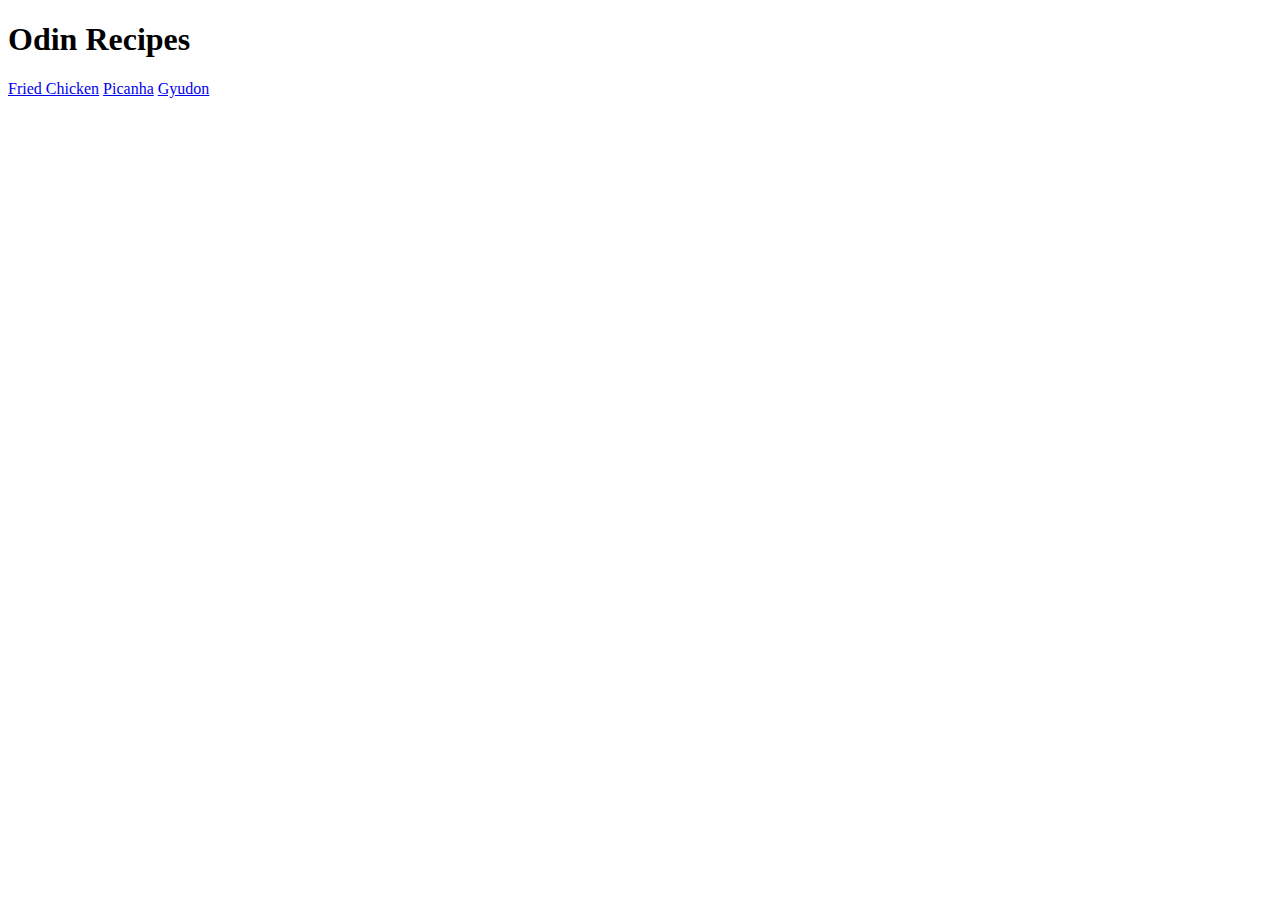
==== index.html @ 47214941 "Create images folder add images Link recipes to index.html" ====
<!DOCTYPE html>
<html lang="en">
<head>
    <meta charset="UTF-8">
    <meta name="viewport" content="width=device-width, initial-scale=1.0">
    <title>Odin Recipes</title>
</head>
<body>
    <h1>Odin Recipes</h1>
    <a href="./recipes/fried-chicken.html">Fried Chicken</a>
    <a href="./recipes/picanha.html">Picanha</a>
    <a href="./recipes/gyudon.html">Gyudon</a>
</body>
</html>
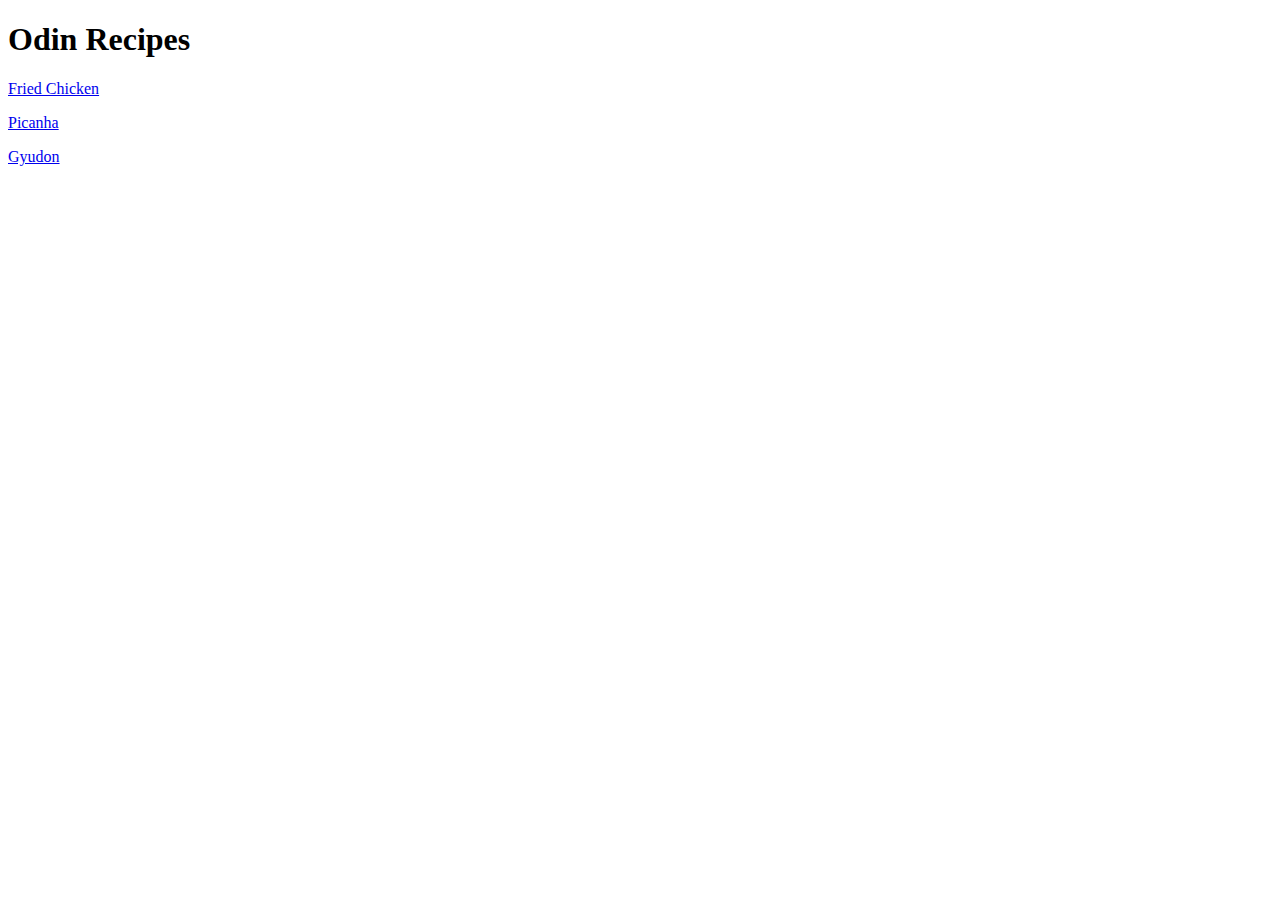
==== commit fea9fb8c: "Finish picanha.html page with ingredients and instructions" ====
--- a/index.html
+++ b/index.html
@@ -7,8 +7,8 @@
 </head>
 <body>
     <h1>Odin Recipes</h1>
-    <a href="./recipes/fried-chicken.html">Fried Chicken</a>
-    <a href="./recipes/picanha.html">Picanha</a>
-    <a href="./recipes/gyudon.html">Gyudon</a>
+    <p><a href="./recipes/fried-chicken.html">Fried Chicken</a></p>
+    <p><a href="./recipes/picanha.html">Picanha</a></p>
+    <p><a href="./recipes/gyudon.html">Gyudon</a></p>
 </body>
 </html>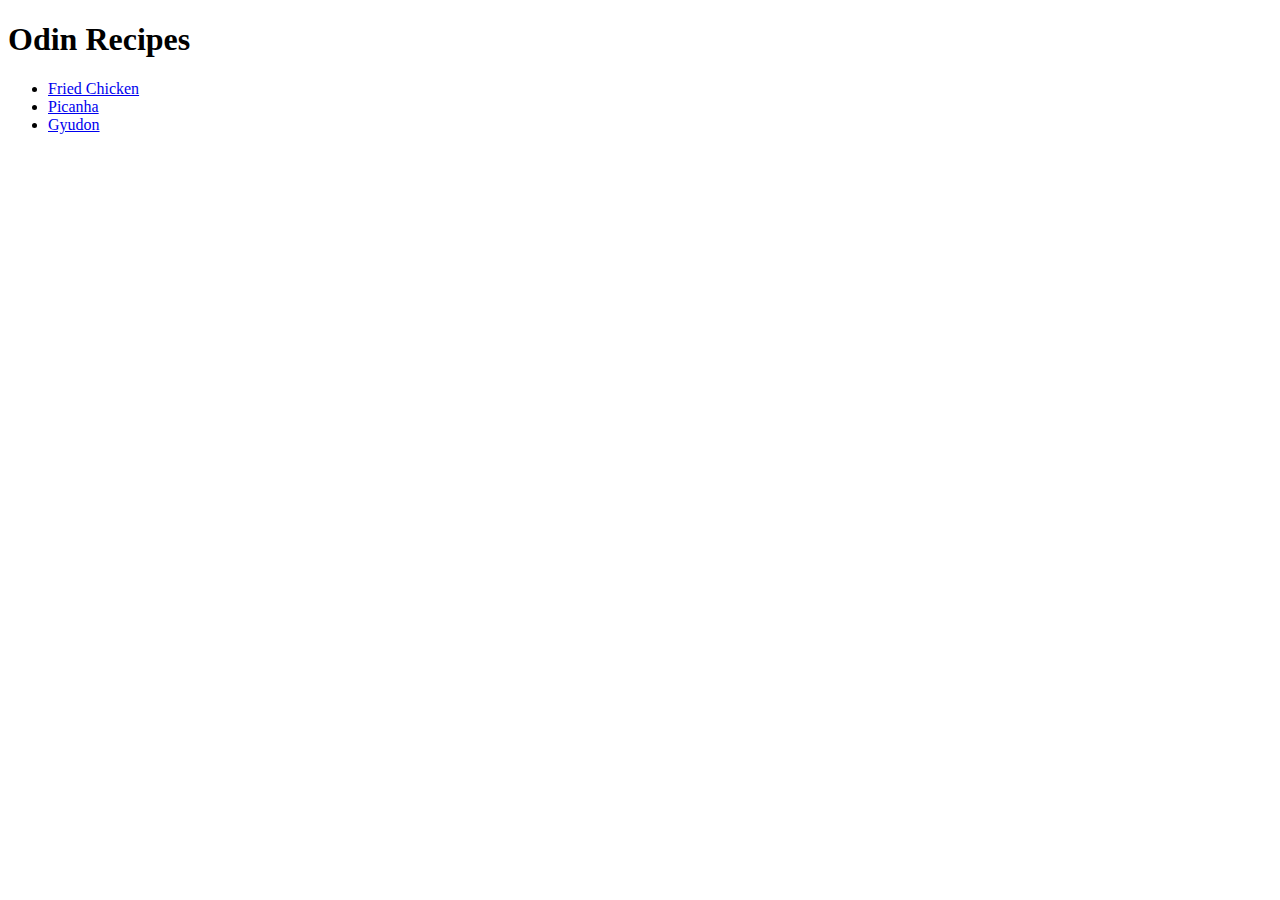
==== commit 02fb27ce: "Change links in index.html to list" ====
--- a/index.html
+++ b/index.html
@@ -7,8 +7,10 @@
 </head>
 <body>
     <h1>Odin Recipes</h1>
-    <p><a href="./recipes/fried-chicken.html">Fried Chicken</a></p>
-    <p><a href="./recipes/picanha.html">Picanha</a></p>
-    <p><a href="./recipes/gyudon.html">Gyudon</a></p>
+    <ul>
+        <li><a href="./recipes/fried-chicken.html">Fried Chicken</a></li>
+        <li><a href="./recipes/picanha.html">Picanha</a></li>
+        <li><a href="./recipes/gyudon.html">Gyudon</a></li>
+    </ul>
 </body>
 </html>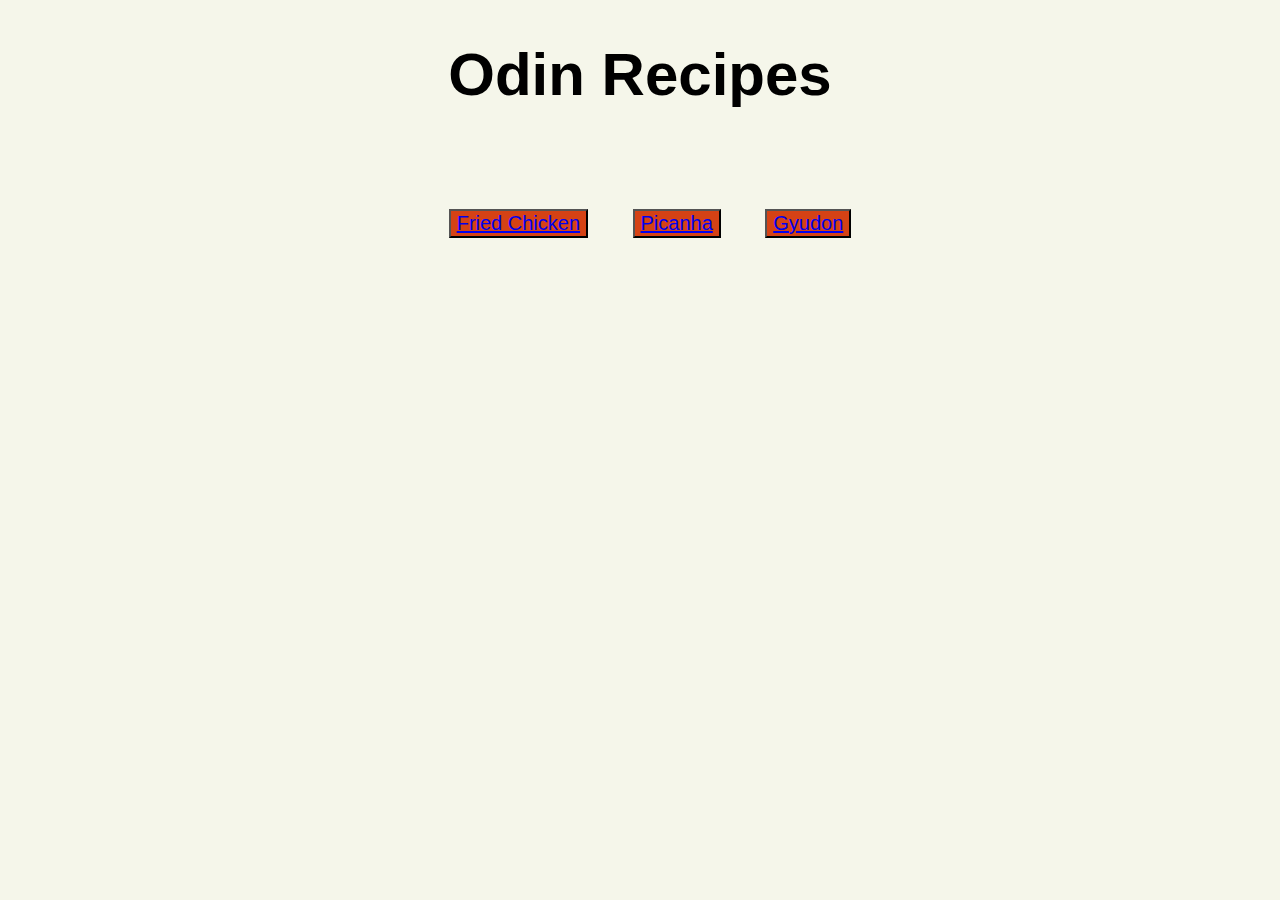
==== commit fb7dddea: "Add css Style index.html" ====
--- a/index.html
+++ b/index.html
@@ -4,13 +4,14 @@
     <meta charset="UTF-8">
     <meta name="viewport" content="width=device-width, initial-scale=1.0">
     <title>Odin Recipes</title>
+    <link rel="stylesheet" href="styles.css">
 </head>
-<body>
-    <h1>Odin Recipes</h1>
-    <ul>
-        <li><a href="./recipes/fried-chicken.html">Fried Chicken</a></li>
-        <li><a href="./recipes/picanha.html">Picanha</a></li>
-        <li><a href="./recipes/gyudon.html">Gyudon</a></li>
+<body class="body">
+    <h1 class="title">Odin Recipes</h1>
+    <ul class="list front">
+        <button class="button"><li><a href="./recipes/fried-chicken.html">Fried Chicken</a></li></button>
+        <button class="button"><li><a href="./recipes/picanha.html">Picanha</a></li></button>
+        <button class="button"><li><a href="./recipes/gyudon.html">Gyudon</a></li></button>
     </ul>
 </body>
 </html>--- a/styles.css
+++ b/styles.css
@@ -0,0 +1,22 @@
+.body{
+    background-color: rgb(245, 246, 234); 
+    font-family: Helvetica, "Times New Roman", sans-serif; 
+}
+.title{
+    text-align: center;
+    font-size: 60px;
+}
+.list.front{
+    list-style-type: none;
+    margin-top: 100px;
+    text-align:center;
+    margin-right: 20px;
+}
+.button{
+    background-color: rgb(213, 66, 21);
+    margin-left: 20px;
+    margin-right: 20px;
+    text-align: center;
+    font-size: 20px;
+
+}